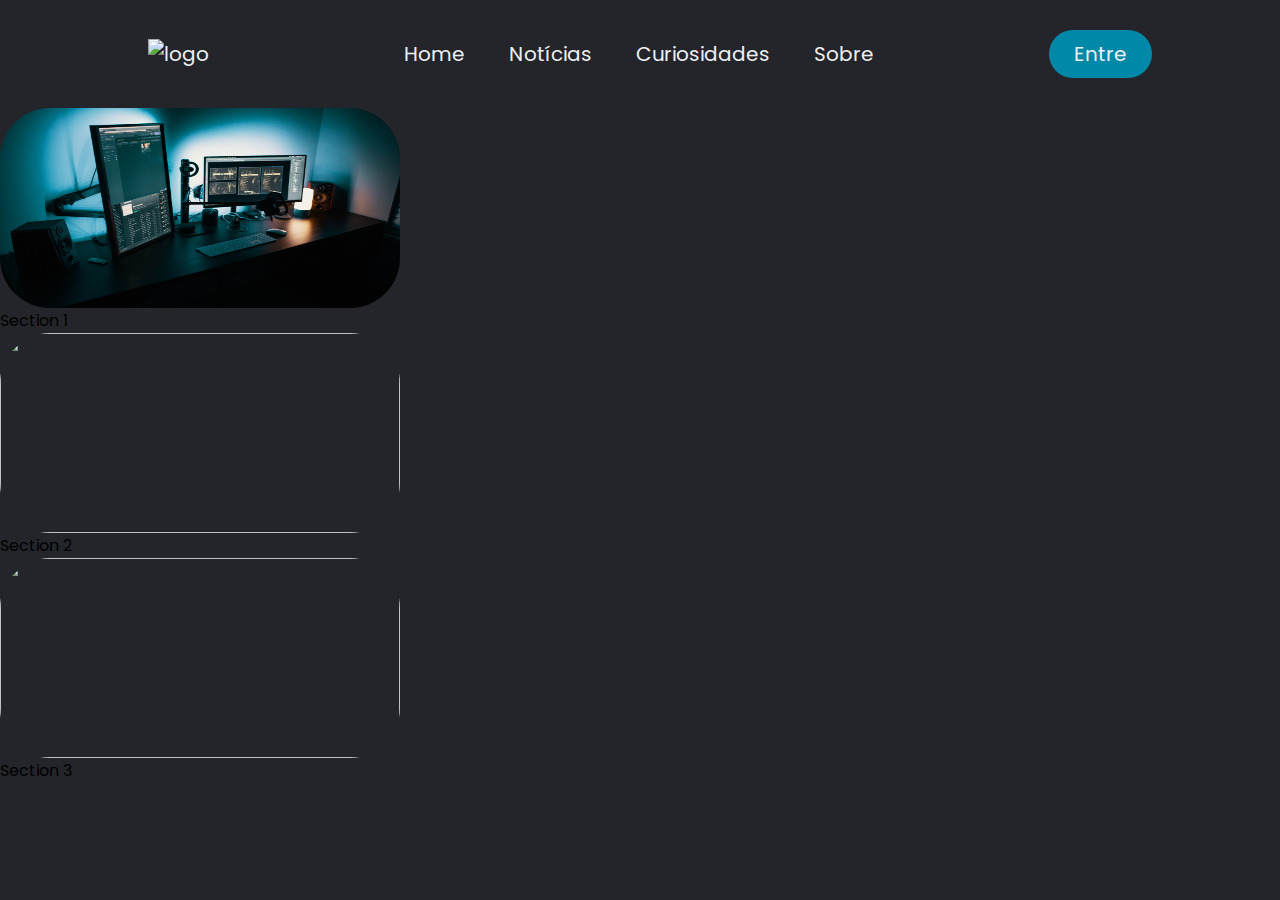
==== index.html @ 0e3b980f "teste 2 01/11" ====
<!DOCTYPE html>
<html lang="pt-br">

<head>
    <meta charset="UTF-8">
    <meta http-equiv="X-UA-Compatible" content="IE=edge">
    <meta name="viewport" content="width=device-width, initial-scale=1.0">
    <link rel="stylesheet" href="/mainPage/css/style.css">
    <script src="/mainPage/js/script.js"></script>
    <title>Site</title>
</head>

<body>
    <header>
        <img class="logo" src="" alt="logo">
        <nav>
            <ul class="nav_links">
                <li><a href="#">Home</a></li>
                <li><a href="#">Notícias</a></li>
                <li><a href="#">Curiosidades</a></li>
                <li><a href="#">Sobre</a></li>
            </ul>
        </nav>
        <a href="/form.cadastro/html/index.html"><button class="botao">Entre</button></a>
    </header>

    <main>
        <section id="container">
            <div><img src="/mainPage/assets/img/pc-2telas.jpg" id="2telas">Section 1</div>
            <div><img src="">Section 2</div>
            <div><img src="">Section 3</div>
        </section>
        <aside></aside>
            

        <aside></aside>
    </main>

    <footer>
        <nav></nav>
    </footer>


</body>

</html>
---- mainPage/css/style.css ----
@import url("https://fonts.googleapis.com/css2?family=Poppins:wght@200&display=swap");
* {
    margin: 0;
    padding: 0;
    border: 0;
    box-sizing: border-box;
    background-color: #24252A;
    font-family: "poppins", sans-serif;
  }
/* Tag Header */

  header li, a, button, .logo {
    font-family: "poppins", sans-serif;
    font-weight: 500px;
    font-size: 20px;
    color: #edf0f1;
    text-decoration: none;
  }

  header {
    display:flex;
    justify-content:space-between;
    align-items: center;
    flex-grow:; /*Por padrão, todo item( bloco/div) tem flex grow = 0. Se todos recebem flex-grow, o espaço extra do conteiner vai ser distribuido igualmente entre todos os items(bloco/div), portanto se for atribuido flex-grow 2, este container vai ser maior que os outros de valor flex-grow 1*/
    flex-shrink:; /*É a msm coisa do flex-grow so que ao inves de aumentar, diminui o bloco/div.*/ 
    flex-basis:; /*Distribui os items de forma igual p/ que não sobre espaço dentro do container.*/
    order: 5;
    padding: 30px 10%;
  }

  /*Opçôes Logo */  
  .logo, .navlinks, li {
    display:inline-flex;
    padding: 0px 20px;
    cursor: pointer;
  }
  
  /*Opções-tag nav*/
  .nav_links, li, a {
    transition: all 0.2s ease 0s;
    border-radius: 10px;
  }
  
  .nav_links li a:hover {
    padding: 15px 25px;
    background-color:rgba(0, 136, 169, 1);
    border-radius: 50px;
  }

  /* Opções do botão Entre */
  button {
    padding: 9px 25px;
    background-color: rgba(0, 136, 169, 1);
    border-radius: 50px;
    cursor: pointer;
  }

  button:hover {
    background-color:rgba(0, 136, 169, 0.8)
  }

  /* MAIN PAGE */
  main section img {
    display: flex;
    flex-direction: row;
    align-items: center;
    height: 200px;
    width: 400px;
    border-radius: 50px;

  }
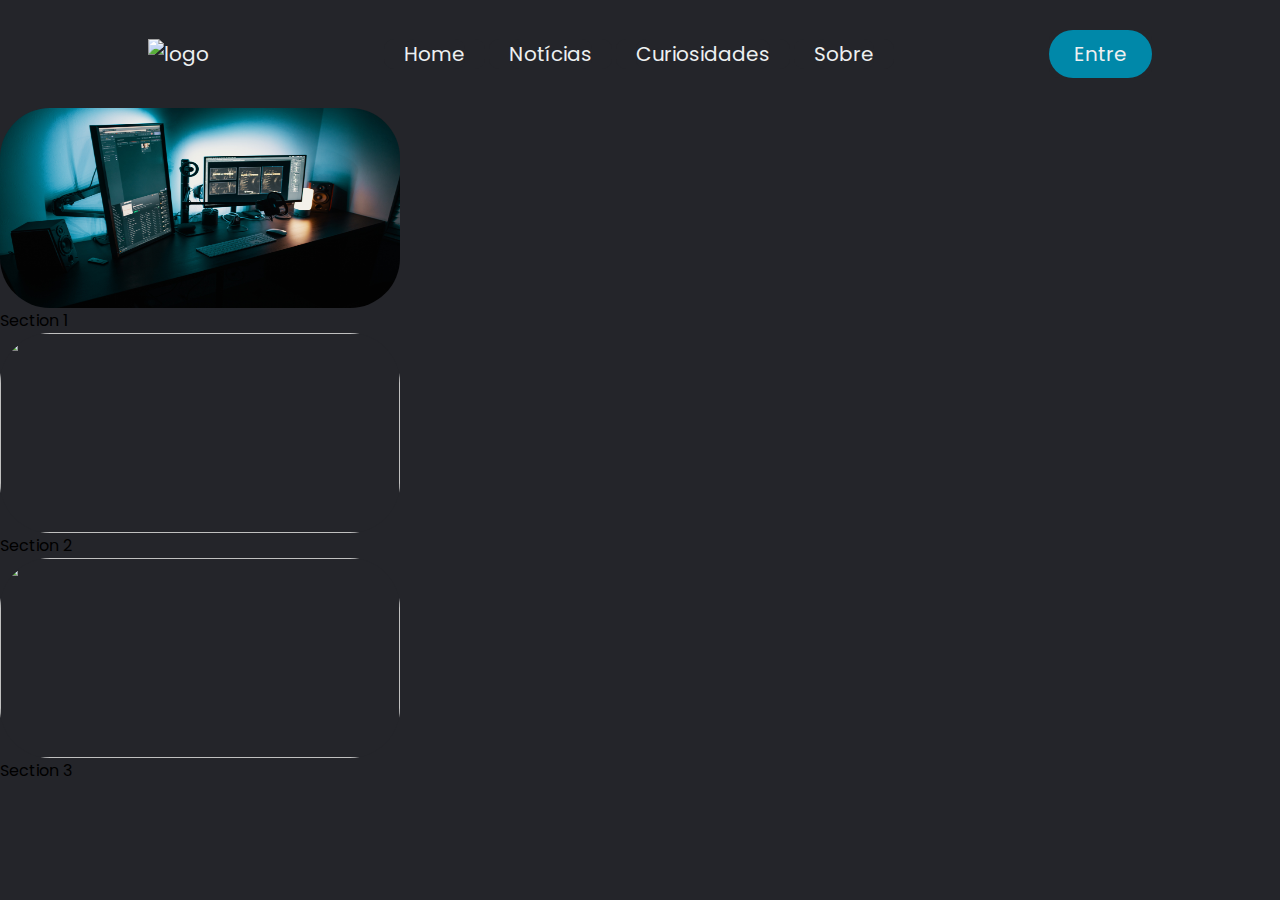
==== commit 86d4cbf1: "teste 3" ====
--- a/index.html
+++ b/index.html
@@ -5,7 +5,7 @@
     <meta charset="UTF-8">
     <meta http-equiv="X-UA-Compatible" content="IE=edge">
     <meta name="viewport" content="width=device-width, initial-scale=1.0">
-    <link rel="stylesheet" href="/mainPage/css/style.css">
+    <link rel="stylesheet" href="/style.css">
     <script src="/mainPage/js/script.js"></script>
     <title>Site</title>
 </head>
@@ -21,7 +21,7 @@
                 <li><a href="#">Sobre</a></li>
             </ul>
         </nav>
-        <a href="/form.cadastro/html/index.html"><button class="botao">Entre</button></a>
+        <a href="/mainPage/form.cadastro/html/index.html"><button class="botao">Entre</button></a>
     </header>
 
     <main>
--- a/style.css
+++ b/style.css
@@ -0,0 +1,76 @@
+ @import url("https://fonts.googleapis.com/css2?family=Poppins:wght@200&display=swap");
+* {
+    margin: 0;
+    padding: 0;
+    border: 0;
+    box-sizing: border-box;
+    background-color: #24252A;
+    font-family: "poppins", sans-serif;
+  }
+/* Tag Header */
+
+  header li, a, button, .logo {
+    font-family: "poppins", sans-serif;
+    font-weight: 500px;
+    font-size: 20px;
+    color: #edf0f1;
+    text-decoration: none;
+  }
+
+  header {
+    display:flex;
+    justify-content:space-between;
+    align-items: center;
+    flex-grow:; /*Por padrão, todo item( bloco/div) tem flex grow = 0. Se todos recebem flex-grow, o espaço extra do conteiner vai ser distribuido igualmente entre todos os items(bloco/div), portanto se for atribuido flex-grow 2, este container vai ser maior que os outros de valor flex-grow 1*/
+    flex-shrink:; /*É a msm coisa do flex-grow so que ao inves de aumentar, diminui o bloco/div.*/ 
+    flex-basis:; /*Distribui os items de forma igual p/ que não sobre espaço dentro do container.*/
+    order: 5;
+    padding: 30px 10%;
+  }
+
+  /*Opçôes Logo */  
+  .logo, .navlinks, li {
+    display:inline-flex;
+    padding: 0px 20px;
+    cursor: pointer;
+  }
+  
+  /*Opções-tag nav*/
+  .nav_links, li, a {
+    transition: all 0.2s ease 0s;
+    border-radius: 10px;
+  }
+  
+  .nav_links li a:hover {
+    padding: 15px 25px;
+    background-color:rgba(0, 136, 169, 1);
+    border-radius: 50px;
+  }
+
+  /* Opções do botão Entre */
+  button {
+    padding: 9px 25px;
+    background-color: rgba(0, 136, 169, 1);
+    border-radius: 50px;
+    cursor: pointer;
+  }
+
+  button:hover {
+    background-color:rgba(0, 136, 169, 0.8)
+  }
+
+  /* MAIN PAGE */
+  main section img {
+    display: flex;
+    flex-direction: row;
+    align-items: center;
+    height: 200px;
+    width: 400px;
+    border-radius: 50px;
+
+  }
+
+
+  
+
+
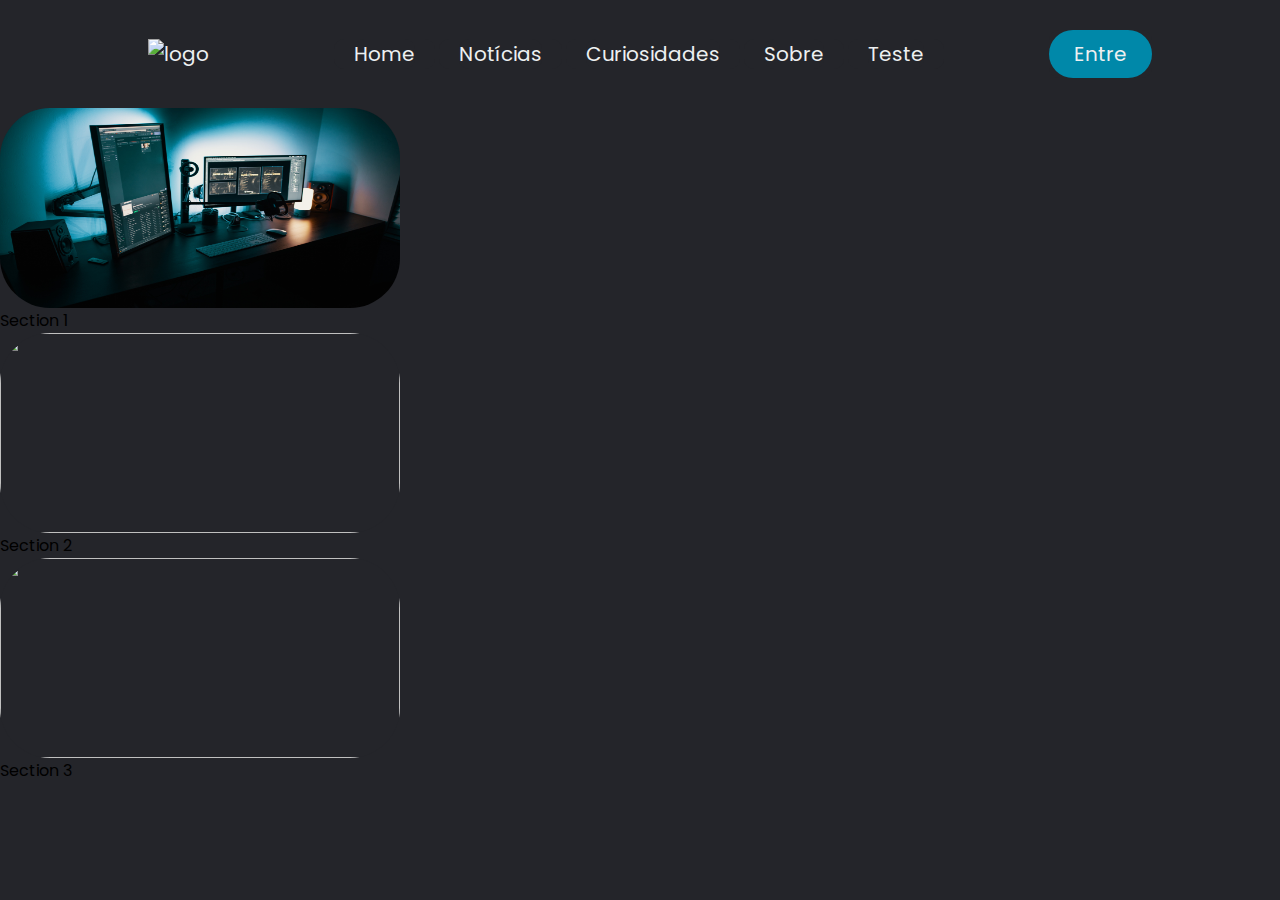
==== commit 2a1a6241: "teste" ====
--- a/index.html
+++ b/index.html
@@ -5,8 +5,8 @@
     <meta charset="UTF-8">
     <meta http-equiv="X-UA-Compatible" content="IE=edge">
     <meta name="viewport" content="width=device-width, initial-scale=1.0">
-    <link rel="stylesheet" href="/style.css">
-    <script src="/mainPage/js/script.js"></script>
+    <link rel="stylesheet" href="./style.css">
+    <script src="./script.js"></script>
     <title>Site</title>
 </head>
 
@@ -19,14 +19,15 @@
                 <li><a href="#">Notícias</a></li>
                 <li><a href="#">Curiosidades</a></li>
                 <li><a href="#">Sobre</a></li>
+                <li><a href="#">Teste</a></li>
             </ul>
         </nav>
-        <a href="/mainPage/form.cadastro/html/index.html"><button class="botao">Entre</button></a>
+        <a href="./form.cadastro/index.html"><button class="botao">Entre</button></a>
     </header>
 
     <main>
         <section id="container">
-            <div><img src="/mainPage/assets/img/pc-2telas.jpg" id="2telas">Section 1</div>
+            <div><img src="./assets/img/pc-2telas.jpg" id="2telas">Section 1</div>
             <div><img src="">Section 2</div>
             <div><img src="">Section 3</div>
         </section>
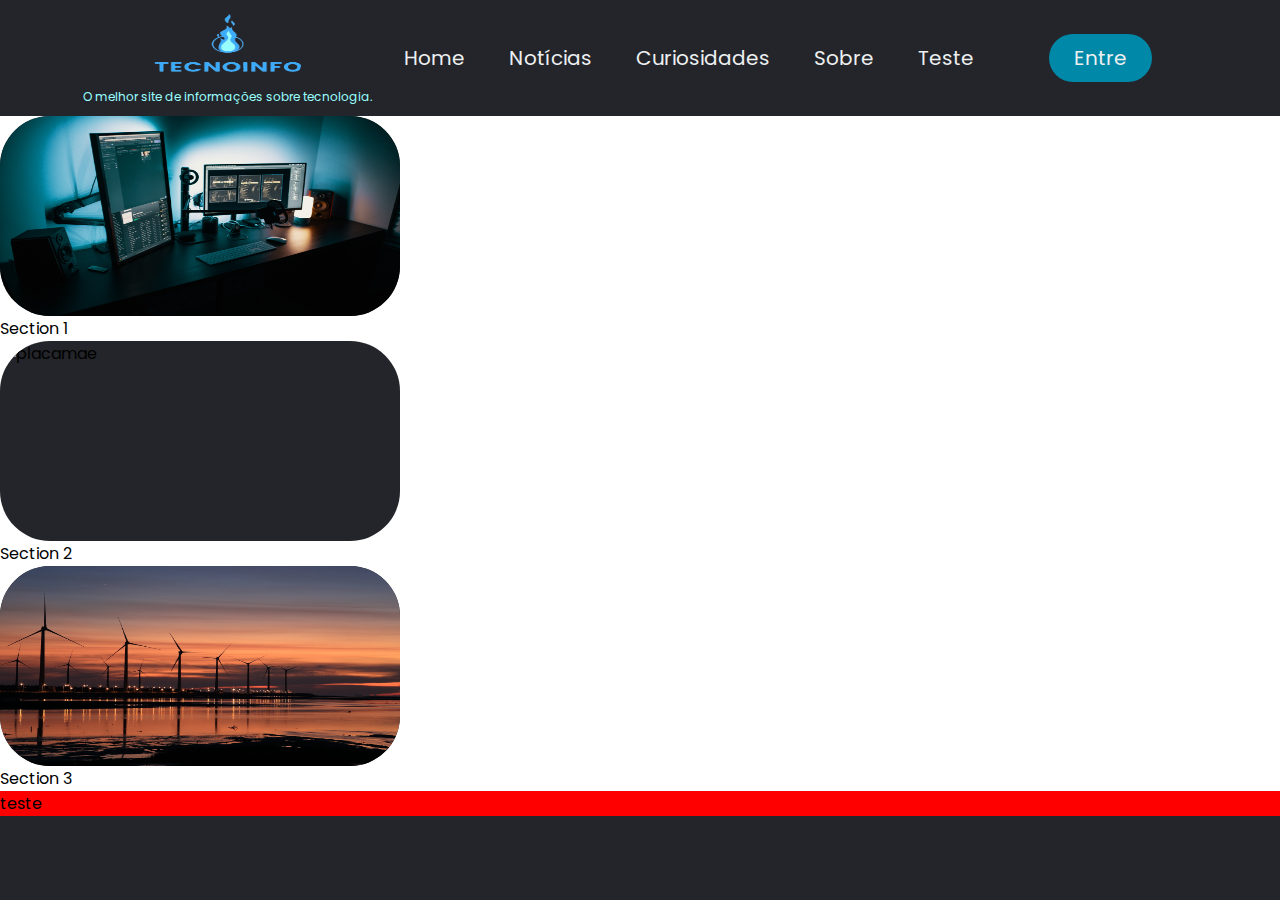
==== commit 2c620941: "Alteração inicial do projeto" ====
--- a/index.html
+++ b/index.html
@@ -7,15 +7,16 @@
     <meta name="viewport" content="width=device-width, initial-scale=1.0">
     <link rel="stylesheet" href="./style.css">
     <script src="./script.js"></script>
-    <title>Site</title>
+    <title>TecnoInfo</title>
 </head>
 
 <body>
     <header>
-        <img class="logo" src="" alt="logo">
+        <a href="./index.html"><img src="./assets/img/TecnoInfo-unscreen (1).gif" class="logo" src="" alt="Logo"><p class="slogan">O melhor site de informações sobre tecnologia.</p></a>
+        
         <nav>
             <ul class="nav_links">
-                <li><a href="#">Home</a></li>
+                <li><a href="./index.html">Home</a></li>
                 <li><a href="#">Notícias</a></li>
                 <li><a href="#">Curiosidades</a></li>
                 <li><a href="#">Sobre</a></li>
@@ -27,9 +28,14 @@
 
     <main>
         <section id="container">
-            <div><img src="./assets/img/pc-2telas.jpg" id="2telas">Section 1</div>
-            <div><img src="">Section 2</div>
-            <div><img src="">Section 3</div>
+            <div><img src="./assets/img/pc-2telas.jpg" id="section1"alt="2telas">Section 1
+                <div class="conteudo1"></div>
+            </div>
+
+            <div><img src="./assets/img/placa-mãe.jpg" alt="placamae">Section 2
+            <div class="conteudo2"></div>
+            <div><img src="./assets/img/energia-eólica.jpg" alt="energiaeolica">Section 3
+            <div class="conteudo3"></div></div>
         </section>
         <aside></aside>
             
@@ -41,6 +47,7 @@
         <nav></nav>
     </footer>
 
+    <div>teste</div>
 
 </body>
 
--- a/style.css
+++ b/style.css
@@ -28,26 +28,47 @@
     padding: 30px 10%;
   }
 
-  /*Opçôes Logo */  
+    /*Opçôes Menu header */  
   .logo, .navlinks, li {
     display:inline-flex;
     padding: 0px 20px;
     cursor: pointer;
   }
+
+  .logo {
+    position: relative;
+    margin-top: -30px;
+  }
+
+  .slogan {
+    position: relative;
+    font-size: 12px;
+    margin: -20px -45px;
+    color: #99FFFF;
+    
+  }
+
+    /*Opções logo*/
+  header .logo {
+    border-radius: 50px;
+    padding: 9px 25px;
+    height: 100px;  
+    width: 200px;
+  }
   
-  /*Opções-tag nav*/
-  .nav_links, li, a {
+    /*Opções-tag nav*/
+  p, .nav_links, li, a {
     transition: all 0.2s ease 0s;
     border-radius: 10px;
   }
   
   .nav_links li a:hover {
     padding: 15px 25px;
-    background-color:rgba(0, 136, 169, 1);
+    background-color:rgba(0, 136, 169, 0.8);
     border-radius: 50px;
   }
 
-  /* Opções do botão Entre */
+    /* Opções do botão Entre */
   button {
     padding: 9px 25px;
     background-color: rgba(0, 136, 169, 1);
@@ -56,10 +77,11 @@
   }
 
   button:hover {
-    background-color:rgba(0, 136, 169, 0.8)
+    background-color:rgba(0, 136, 169, 0.8);
   }
 
-  /* MAIN PAGE */
+
+  /* Tag Main */
   main section img {
     display: flex;
     flex-direction: row;
@@ -67,10 +89,46 @@
     height: 200px;
     width: 400px;
     border-radius: 50px;
-
   }
 
 
+main div{
+    flex-direction: row;
+    background-color: white;
+}
+
+div {
+  background-color: red;
+}
+
+/*Media query - responsividade*/
+
+@media screen and (max-width: 1200px) {
+  header .nav_links a {
+    font-size: 9px;
+  }
+
+  header a .botao {
+    padding: 3px 10px;
+  }
+}
+
+@media screen and (max-width: 900px) {
+  header .nav_links a {
+    font-size: 10px;
+  }
   
+}
+@media screen and (max-width: 768px) {
+  header ul {
+    display: none;
+  }
+}
 
+@media screen and (max-width: 600px) {
+  body{
 
+  }
+}
+
+  /*Icone do menu*/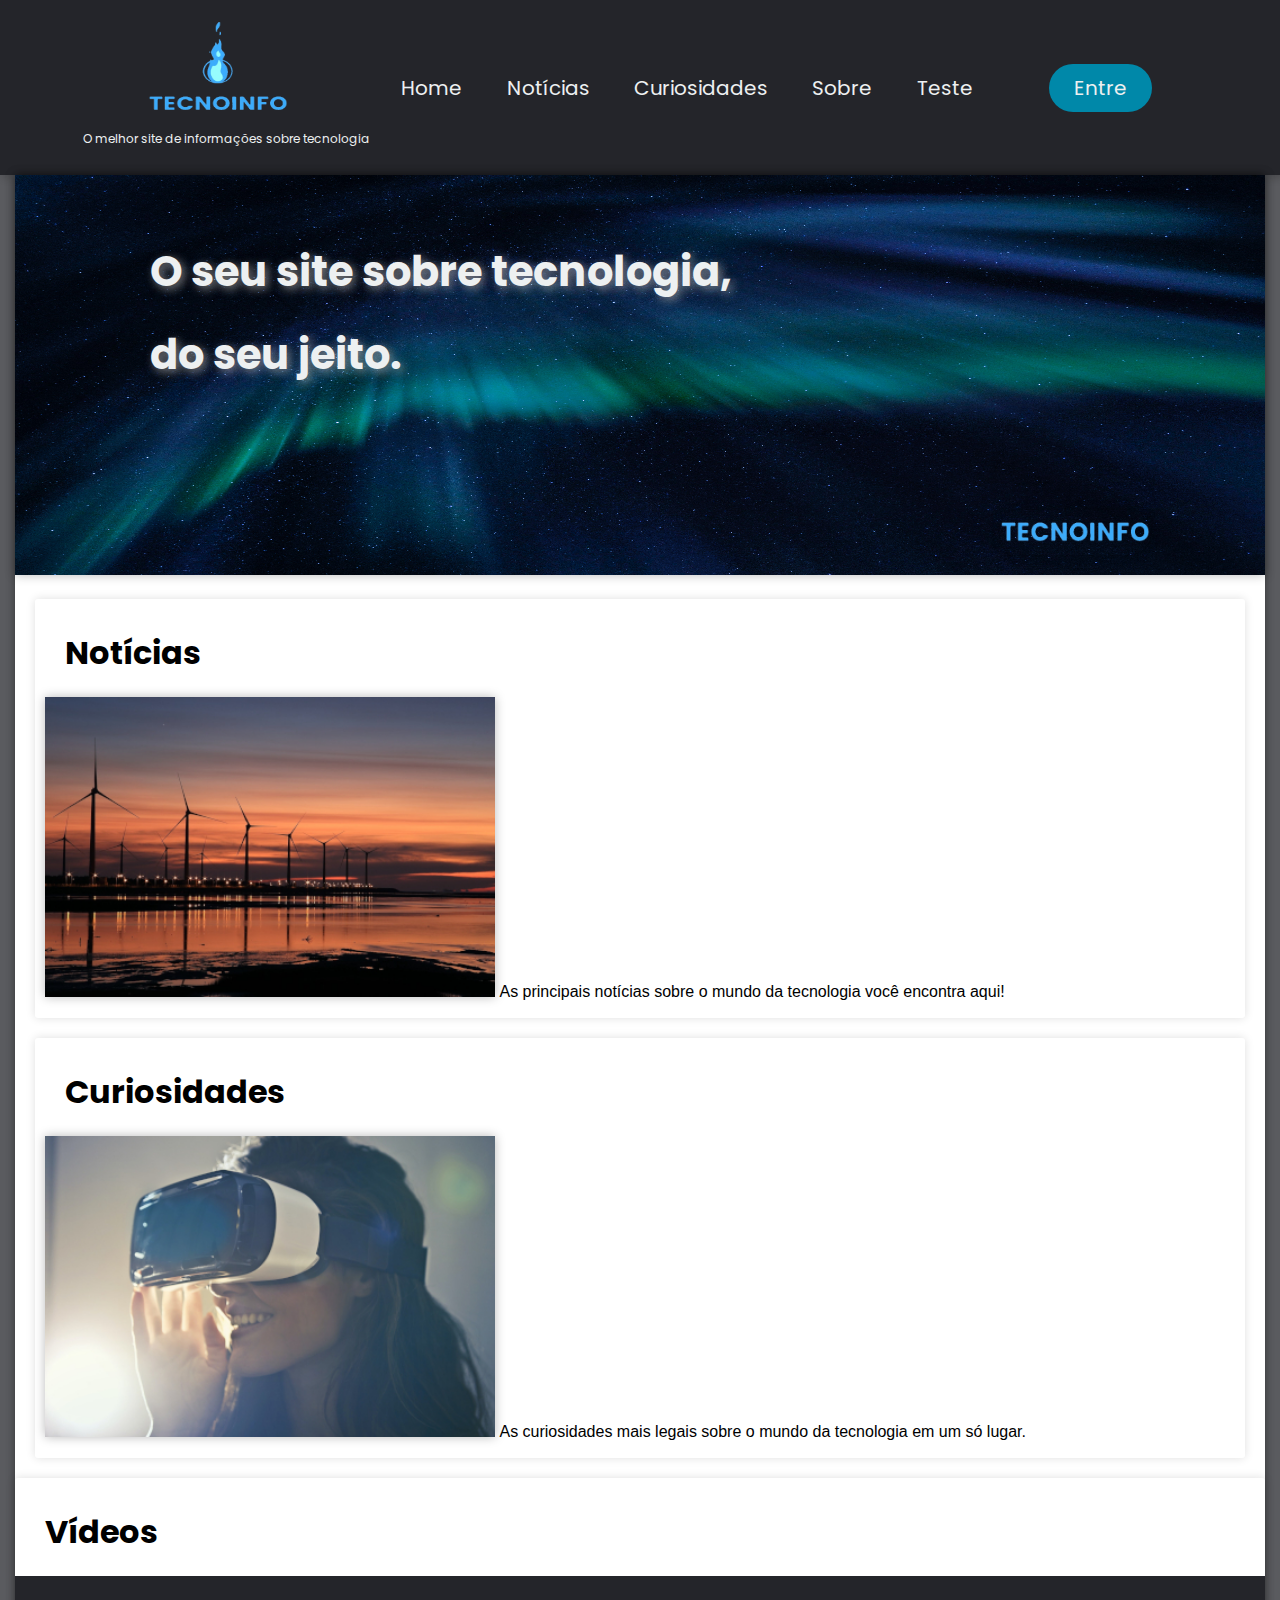
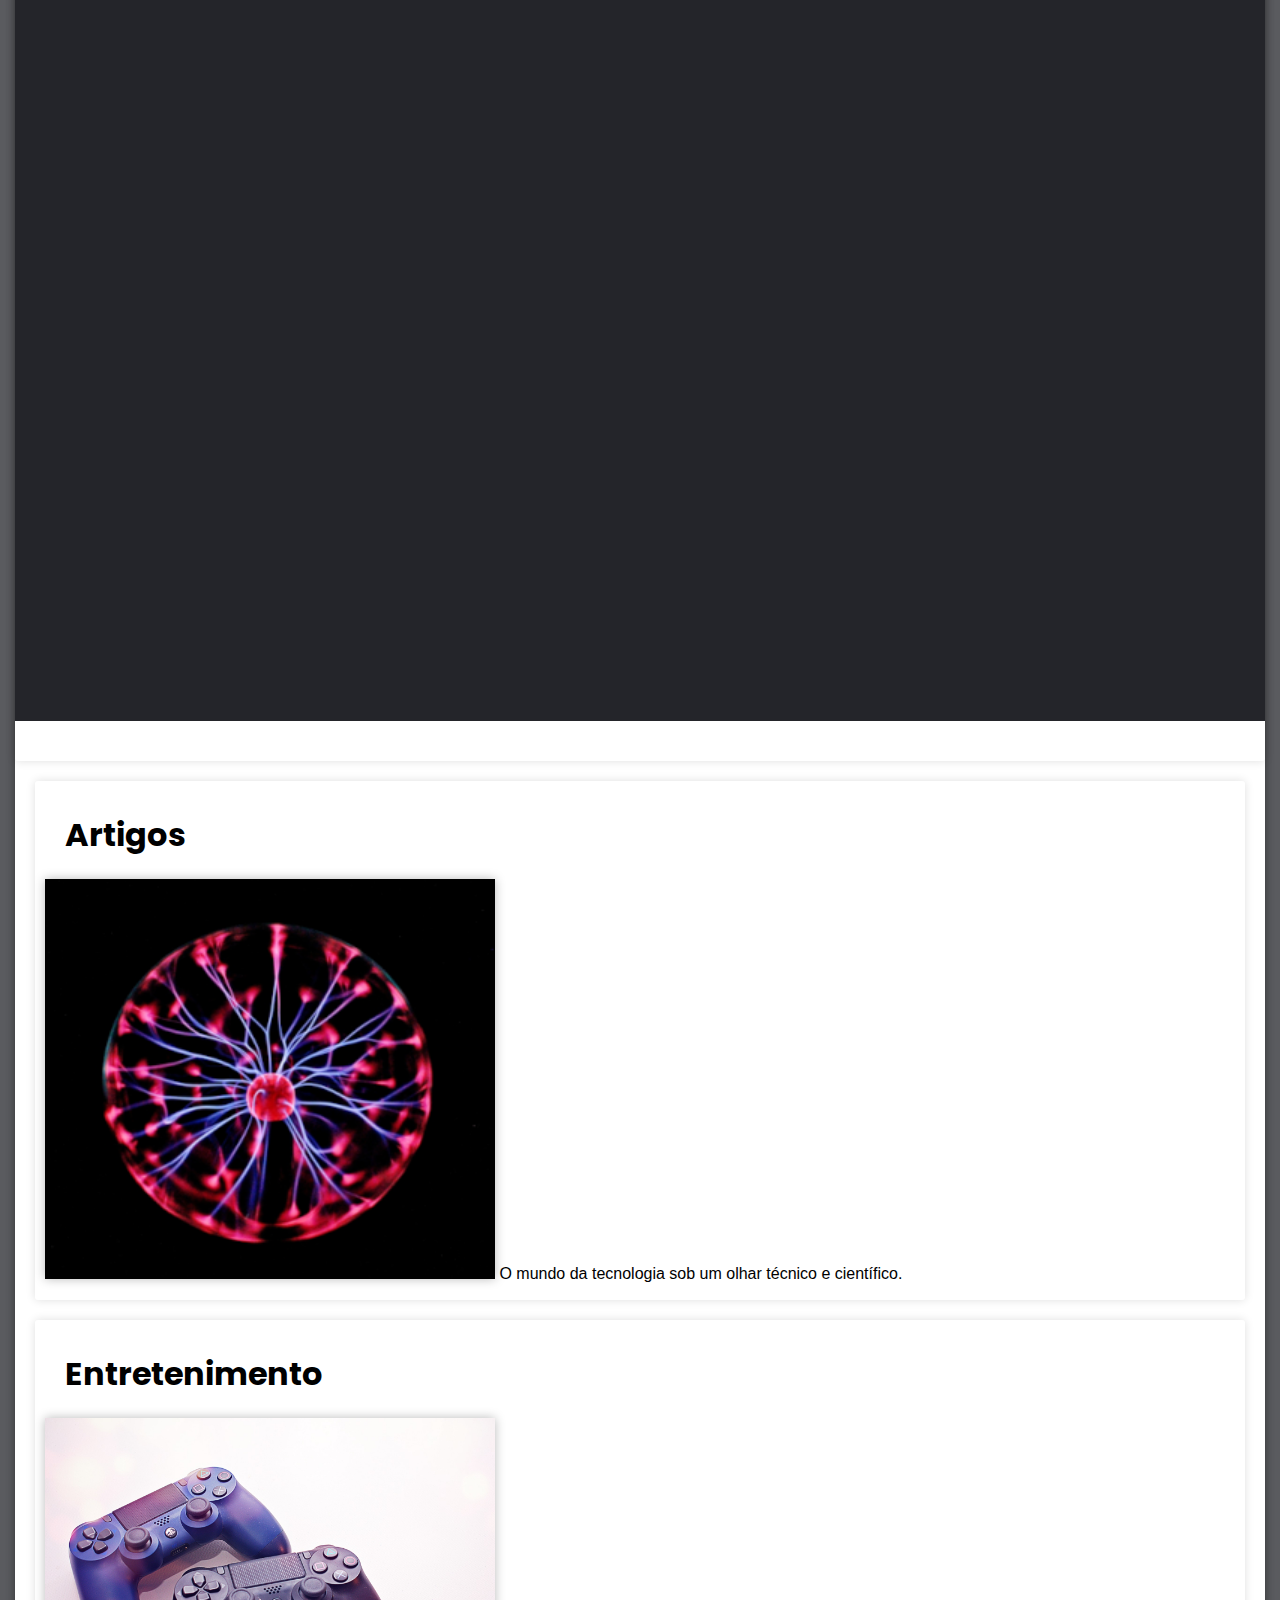
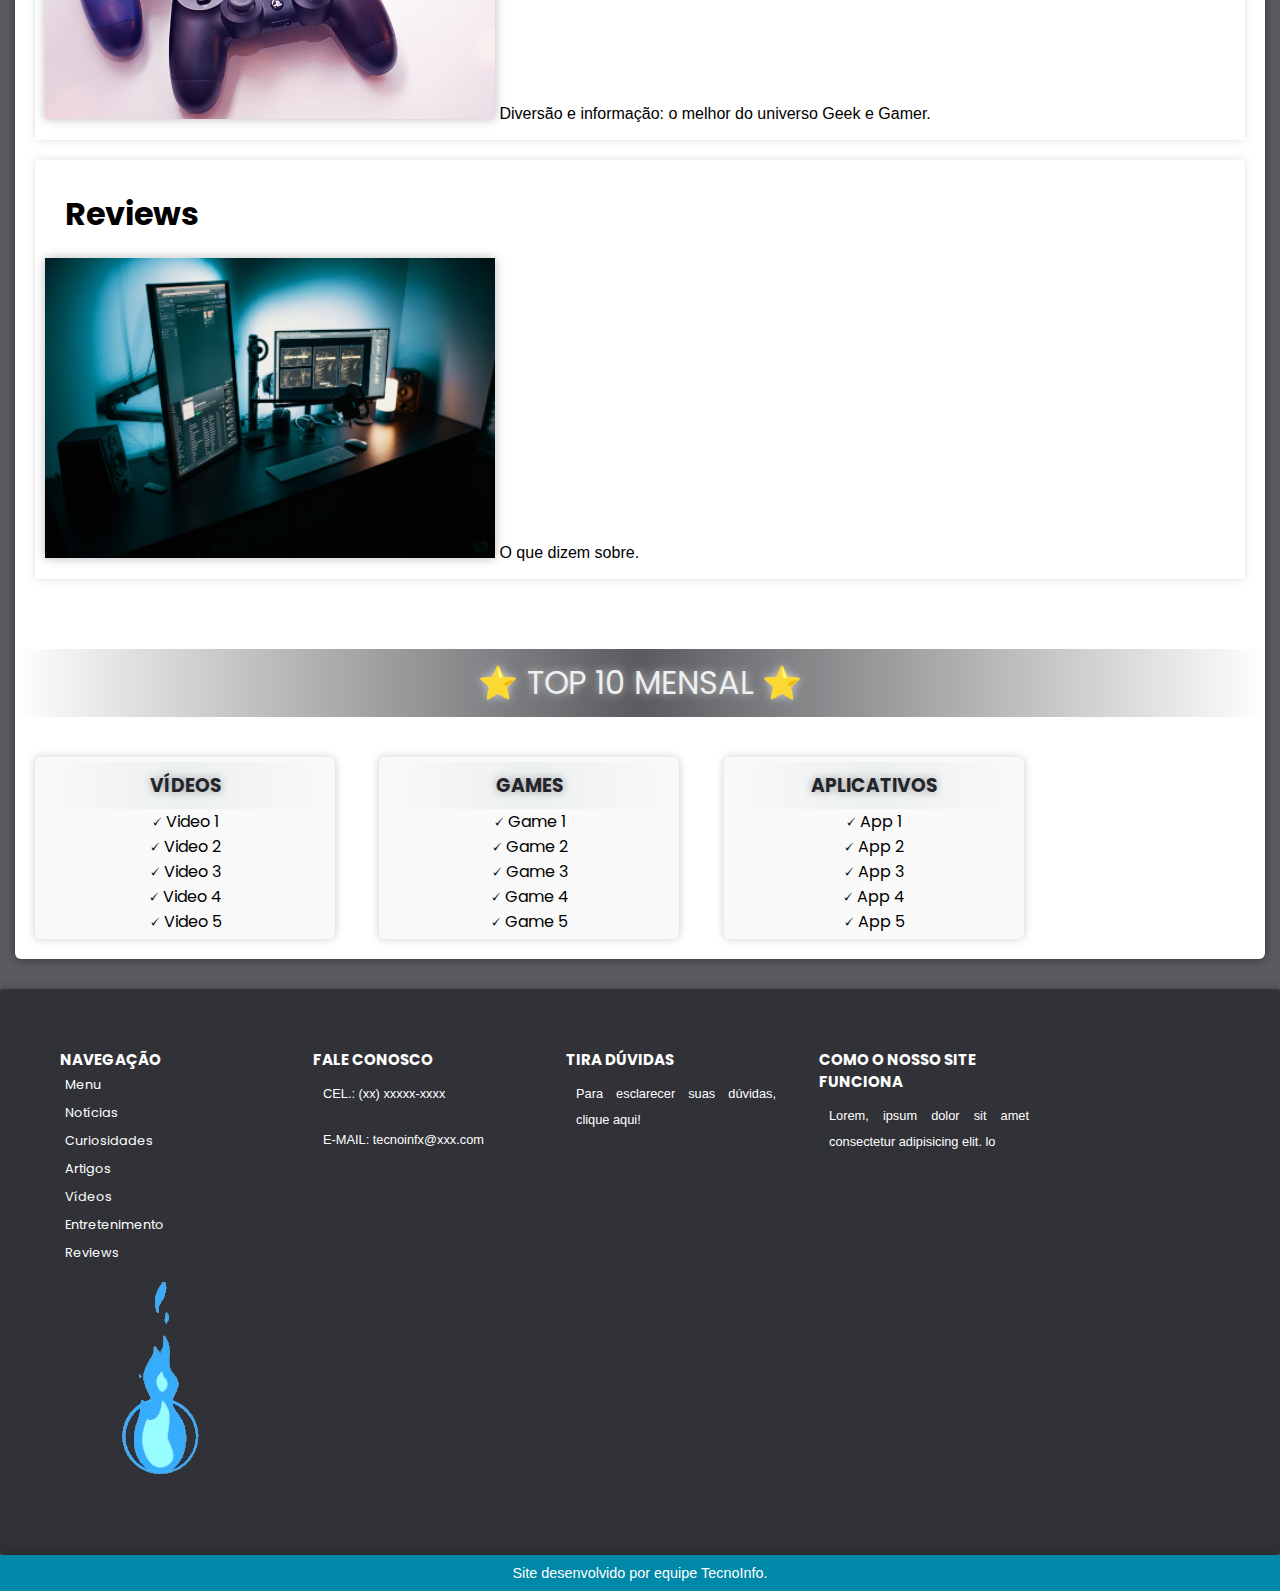
==== commit 1c486c34: "main branch" ====
--- a/index.html
+++ b/index.html
@@ -8,12 +8,15 @@
     <link rel="stylesheet" href="./style.css">
     <script src="./script.js"></script>
     <title>TecnoInfo</title>
+    <link rel="shortcut icon" href="assets/img/favicon.png" type="image/x-icon">
 </head>
 
 <body>
     <header>
-        <a href="./index.html"><img src="./assets/img/TecnoInfo-unscreen (1).gif" class="logo" src="" alt="Logo"><p class="slogan">O melhor site de informações sobre tecnologia.</p></a>
-        
+        <a href="./index.html"><img src="./assets/img/TecnoInfo-unscreen (1).gif" class="logo" src="" alt="Logo">
+            <p class="slogan">O melhor site de informações sobre tecnologia</p>
+        </a>
+
         <nav>
             <ul class="nav_links">
                 <li><a href="./index.html">Home</a></li>
@@ -27,27 +30,137 @@
     </header>
 
     <main>
-        <section id="container">
-            <div><img src="./assets/img/pc-2telas.jpg" id="section1"alt="2telas">Section 1
-                <div class="conteudo1"></div>
+        <div id="principal">
+            <img class="principal" src="assets/img/foto2.jpg" alt="">
+            <label class="txt">
+            <h1>O seu site sobre tecnologia, <br> do seu jeito.</h1>
+            </label>
+            <label class="img-logo">
+            <div>
+            <img id="logo-princ" src="assets/img/logo-tecnoinfo.png" alt="">
+            </div>
+            </label>
+        </div>
+        
+        <section id="noticias">
+            <h2>Notícias</h2>
+            <img src="assets/img/imagens-home/noticias-pq.jpg" class="pequena" alt="">
+            <p> As principais notícias sobre o mundo da tecnologia você encontra aqui!</p>
+        </section>
+
+        <section id="curiosidades">
+            <h2>Curiosidades</h2>
+            <img src="assets/img/imagens-home/curiosidades-pq.jpg" class="pequena" alt="">
+            <p>As curiosidades mais legais sobre o mundo da tecnologia em um só lugar.</p>
+        </section>
+
+        <section id="video">
+            <h2>Vídeos</h2>
+            <div class="video">
+                <iframe width="560" height="315" src="https://www.youtube.com/embed/Nah6i-NGomM"
+                    title="YouTube video player" frameborder="0"
+                    allow="accelerometer; autoplay; clipboard-write; encrypted-media; gyroscope; picture-in-picture"
+                    allowfullscreen></iframe>
+            </div>
+        </section>
+
+        <section id="artigos">
+            <h2>Artigos</h2>
+            <img src="assets/img/imagens-home/artigos-pq.jpg" class="pequena" alt="">
+            <p>O mundo da tecnologia sob um olhar técnico e científico.</p>
+        </section>
+
+        <section id="entretenimento">
+            <h2>Entretenimento</h2>
+            <img src="assets/img/imagens-home/entretenimento.jpg" class="pequena" alt="">
+            <p>Diversão e informação: o melhor do universo Geek e Gamer.</p>
+        </section>
+
+        <section id="reviews">
+            <h2>Reviews</h2>
+            <img src="assets/img/imagens-home/reviews-pq.jpg" class="pequena" alt="">
+            <p>O que dizem sobre.</p>
+        </section>
+
+        <aside id="top10"> 
+            <h2> &#x2B50; TOP 10 MENSAL &#x2B50;</h2>
+            <div class="top-videos">
+                <h3>VÍDEOS</h3>
+                <ol>
+                    <li>&#x1F5F8; Video 1</li>
+                    <li>&#x1F5F8; Video 2</li>
+                    <li>&#x1F5F8; Video 3</li>
+                    <li>&#x1F5F8; Video 4</li>
+                    <li>&#x1F5F8; Video 5</li>
+                </ol>
             </div>
 
-            <div><img src="./assets/img/placa-mãe.jpg" alt="placamae">Section 2
-            <div class="conteudo2"></div>
-            <div><img src="./assets/img/energia-eólica.jpg" alt="energiaeolica">Section 3
-            <div class="conteudo3"></div></div>
-        </section>
-        <aside></aside>
-            
+            <div class="top-games">
+                <h3>GAMES</h3>
+                <ol>
+                    <li>&#x1F5F8; Game 1</li>
+                    <li>&#x1F5F8; Game 2</li>
+                    <li>&#x1F5F8; Game 3</li>
+                    <li>&#x1F5F8; Game 4</li>
+                    <li>&#x1F5F8; Game 5</li>
+                </ol>
+            </div>
 
-        <aside></aside>
+            <div class="top-apps">
+                <h3>APLICATIVOS</h3>
+                <ol>
+                    <li>&#x1F5F8; App 1</li>
+                    <li>&#x1F5F8; App 2</li>
+                    <li>&#x1F5F8; App 3</li>
+                    <li>&#x1F5F8; App 4</li>
+                    <li>&#x1F5F8; App 5</li>
+                </ol>
+            </div>
+        </aside>
+
     </main>
 
     <footer>
-        <nav></nav>
+        <section>
+            <div class="txt">
+                <h3>NAVEGAÇÃO</h3>
+                <ul>
+                    <li>Menu</li>
+                    <li>Notícias</li>
+                    <li>Curiosidades</li>
+                    <li>Artigos</li>
+                    <li>Vídeos</li>
+                    <li>Entretenimento</li>
+                    <li>Reviews</li>
+                </ul>
+            </div>
+
+            <div class="txt">
+                <h3>FALE CONOSCO</h3>
+                <p>CEL.: (xx) xxxxx-xxxx</p><br>
+                <p>E-MAIL: tecnoinfx@xxx.com</p>
+            </div>
+
+            <div class="txt">
+                <h3>TIRA DÚVIDAS</h3>
+                <p>Para esclarecer suas dúvidas, clique aqui!</p>
+            </div>
+
+            <div class="txt">
+                <h3>COMO O NOSSO SITE FUNCIONA</h3>
+                <p>Lorem, ipsum dolor sit amet consectetur adipisicing elit. lo</p>
+            </div>
+
+            <div class="img">
+                <img src="assets/img/tecno-info-pq.gif" alt="">
+            </div>
+        </section>
+
+        <aside>
+            <p>Site desenvolvido por equipe TecnoInfo.</p>
+        </aside>
+
     </footer>
-
-    <div>teste</div>
 
 </body>
 
--- a/style.css
+++ b/style.css
@@ -1,31 +1,53 @@
- @import url("https://fonts.googleapis.com/css2?family=Poppins:wght@200&display=swap");
+@charset 'UTF-8';
+
+@import url("https://fonts.googleapis.com/css2?family=Poppins:wght@200&display=swap");
+
+
+ :root {
+  --cor1: #edf0f1;
+  --cor2: #99FFFF;
+  --cor3: #0088A9;
+  --cor4: #3066BE;
+  --cor5: #24252A; 
+  --cor6: #24252ac0;
+
+  --fonte-padrao: Arial, Verdana, Helvetica, sans-serif;
+  --fonte-destaque: 'poppins', cursive;
+}
+
 * {
     margin: 0;
     padding: 0;
     border: 0;
     box-sizing: border-box;
-    background-color: #24252A;
-    font-family: "poppins", sans-serif;
-  }
+  }
+
+/* Tag Body */
+
+  body {
+    background-color: var(--cor6);
+    font-family: var(--fonte-padrao);
+  }
+
 /* Tag Header */
 
   header li, a, button, .logo {
-    font-family: "poppins", sans-serif;
+    font-family: var(--fonte-destaque);
     font-weight: 500px;
     font-size: 20px;
-    color: #edf0f1;
+    color: var(--cor1);
     text-decoration: none;
+    font-weight: normal;
   }
 
   header {
     display:flex;
     justify-content:space-between;
     align-items: center;
-    flex-grow:; /*Por padrão, todo item( bloco/div) tem flex grow = 0. Se todos recebem flex-grow, o espaço extra do conteiner vai ser distribuido igualmente entre todos os items(bloco/div), portanto se for atribuido flex-grow 2, este container vai ser maior que os outros de valor flex-grow 1*/
-    flex-shrink:; /*É a msm coisa do flex-grow so que ao inves de aumentar, diminui o bloco/div.*/ 
-    flex-basis:; /*Distribui os items de forma igual p/ que não sobre espaço dentro do container.*/
+    background-color: var(--cor5);
     order: 5;
-    padding: 30px 10%;
+    padding: 47px 10%;
+    box-shadow: 3px 3px 8px rgba(0, 0, 0, 0.199);
   }
 
     /*Opçôes Menu header */  
@@ -44,16 +66,16 @@
     position: relative;
     font-size: 12px;
     margin: -20px -45px;
-    color: #99FFFF;
+    color: var(--cor1);
     
   }
 
     /*Opções logo*/
   header .logo {
-    border-radius: 50px;
-    padding: 9px 25px;
-    height: 100px;  
-    width: 200px;
+    border-radius: 40px;
+    padding: 5px 20px;
+    height: 125px;  
+    width: 180px;
   }
   
     /*Opções-tag nav*/
@@ -64,41 +86,200 @@
   
   .nav_links li a:hover {
     padding: 15px 25px;
-    background-color:rgba(0, 136, 169, 0.8);
+    background-color: var(--cor3);
     border-radius: 50px;
   }
 
     /* Opções do botão Entre */
   button {
     padding: 9px 25px;
-    background-color: rgba(0, 136, 169, 1);
+    background-color: var(--cor3);
     border-radius: 50px;
     cursor: pointer;
   }
 
   button:hover {
-    background-color:rgba(0, 136, 169, 0.8);
-  }
-
-
-  /* Tag Main */
-  main section img {
-    display: flex;
-    flex-direction: row;
-    align-items: center;
-    height: 200px;
-    width: 400px;
-    border-radius: 50px;
-  }
-
-
-main div{
-    flex-direction: row;
-    background-color: white;
-}
-
-div {
-  background-color: red;
+    background-color: var(--cor4);
+  }
+
+/* Tag Main */
+
+main {
+  min-width: 300px;
+  max-width: 1250px;
+  margin: auto;
+  margin-bottom: 30px;
+  background-color: white;
+  box-shadow: 0px 0px 10px rgba(0, 0, 0, 0.445);
+  border-bottom-left-radius: 6px;
+  border-bottom-right-radius: 6px;
+}
+
+main img {
+  width: 100%;
+  max-height: 400px;
+  box-shadow: 0px 0px 10px rgba(0, 0, 0, 0.274);
+}
+
+/* Opções Imagem Principal */
+
+img.principal {
+  position: relative;
+  box-shadow: 0px 0px 10px rgba(0, 0, 0, 0.274);
+}
+
+label.txt {
+  position: absolute;
+  color:var(--cor1);
+  font-family: var(--fonte-destaque);
+  text-shadow: 3px 3px 10px rgba(180, 180, 180, 0.685);
+  line-height: 4em;
+  font-size: 1.3em;
+  font-weight: bold;
+  left: 150px;
+  top: 230px;
+}
+
+label.img-logo {
+  position: absolute;
+  left: 1000px;
+  top: 510px;
+}
+
+img#logo-princ {
+  width: 150px;
+  height: 45px;
+  border-radius: 20px;
+}
+
+/*sections*/
+section {
+  border: 10px;
+  border-radius: 3px;
+  margin: 20px;
+  padding: 10px;
+  box-shadow:  0px 0px 10px rgba(0, 0, 0, 0.13);
+}
+
+section h2 {
+  font-family: var(--fonte-destaque);
+  font-weight: bolder;
+  color: black;
+  font-size: 2em;
+  padding: 20px;
+}
+
+section p {
+  text-align: justify;
+  line-height: 2em; 
+  font-size: 1em;  
+  display: inline-block;
+  font-family: var(--fonte-padrao);
+}
+
+/* Section Hora-Dia */
+section#hora-dia {
+  background-image: linear-gradient(to left, var(--cor2), var(--cor3), var(--cor4), transparent);
+  width: 150px;
+  height: 50px;
+  border: 5px;
+  border-radius: 0px;
+  padding: 0px;
+}
+
+div#msg {
+  position: absolute;
+  font-size: 2.3em;
+  font-family: Arial;
+  color: black;
+  margin-top: 14px;
+  margin-left: 25px;
+}
+
+img#imagem-hora {
+  width: 50px;
+  height: 45px;
+  float: right;
+  margin-top: 14px;
+  margin-right: 25px;
+}
+
+/* Section IMG */
+section img.pequena {
+  max-width: 450px;
+  display: inline-block;
+}
+
+/*Section Div Video */
+
+section#video {
+  margin:0px;
+}
+
+div.video {
+  background-color:var(--cor5);
+  margin: 0px -10px 30px -10px;
+  padding: 20px;
+  padding-bottom: 59%;
+  position: relative;
+}
+
+div.video > iframe {
+  position: absolute;
+  top: 5%;
+  left: 5%;
+  width: 90%;
+  height: 90%;
+}
+
+/*Tag Aside Main Top 10*/
+
+div#robot{
+  display: inline-box;
+  float: right;
+  width: 150px;
+  height: 60px;
+  padding: 0px;
+  margin-right: 50px;
+  margin-bottom: 50px;
+  border-radius: 0px;
+}
+
+aside h2 {
+  text-align: center;
+  font-family: var(--fonte-destaque);
+  font-size: 2em;
+  font-weight: normal;
+  color: var(--cor1);
+  text-shadow: 0px 0px 10px rgba(255, 253, 253, 0.664);
+  background-image:linear-gradient(to right, transparent, var(--cor6), transparent);
+  padding: 10px;
+  margin-top: 70px;
+  margin-bottom: 20px;
+}
+
+aside div {
+  display: inline-block;
+  width: 300px;
+  margin: 20px 20px;
+  padding: 5px;
+  font-family:var(--fonte-destaque);
+  font-weight: normal;
+  text-align: center;
+  border-radius: 6px;
+  box-shadow: 0px 0px 10px rgba(0, 0, 0, 0.199);
+  background-color: rgba(128, 128, 128, 0.048);
+}
+
+aside div > h3 {
+  background-image: linear-gradient(to right, transparent, var(--cor1), transparent);
+  padding: 9px;
+  color:var(--cor5);
+  text-shadow: 0px 0px 10px rgba(0, 0, 0, 0.384);
+}
+
+div > ol > li{
+  display: block;
 }
 
 /*Media query - responsividade*/
@@ -117,8 +298,8 @@
   header .nav_links a {
     font-size: 10px;
   }
-  
-}
+}
+
 @media screen and (max-width: 768px) {
   header ul {
     display: none;
@@ -131,4 +312,66 @@
   }
 }
 
-  /*Icone do menu*/+  /*Footer*/
+
+footer > section {
+  background-color: var(--cor6);
+  box-shadow: 0px 0px 10px rgba(0, 0, 0, 0.274);
+  color: white;
+  font-weight: normal;
+  text-decoration: none;
+  font-family:var(--fonte-destaque);
+  font-size: 0.8em;
+  padding: 45px;
+  margin: 0px;
+  display: block;
+}
+
+div.txt{
+  width: 250px;
+  padding: 15px;
+  display: inline-block;
+  vertical-align: top;
+}
+
+div.txt > ul > li {
+  display: block;
+  padding: 5px;
+}
+
+div.txt > p {
+  padding: 10px;
+}
+
+section > div.img {
+  display: inline-block;
+}
+
+footer > h3 > p {
+  text-indent: justify;
+  color: var(--cor3);
+  font-weight: normal;
+}
+
+footer > aside > p {
+  background-color: var(--cor3);
+  box-shadow: 0px 0px 10px rgba(0, 0, 0, 0.274);
+  text-shadow:rgba(0, 0, 0, 0.425);
+  color: white;
+  font-family: var(--fonte-padrao);
+  font-weight: normal;
+  text-align: center;
+  font-size: 0.9em;
+  padding: 10px;
+  border-radius: 0px;
+}
+
+footer > div > p {
+  text-shadow:rgba(0, 0, 0, 0.425);
+  color: white;
+  font-family: var(--fonte-destaque);
+  font-weight: normal;
+  text-align: left;
+  font-size: 1.5em;
+  display: block;
+}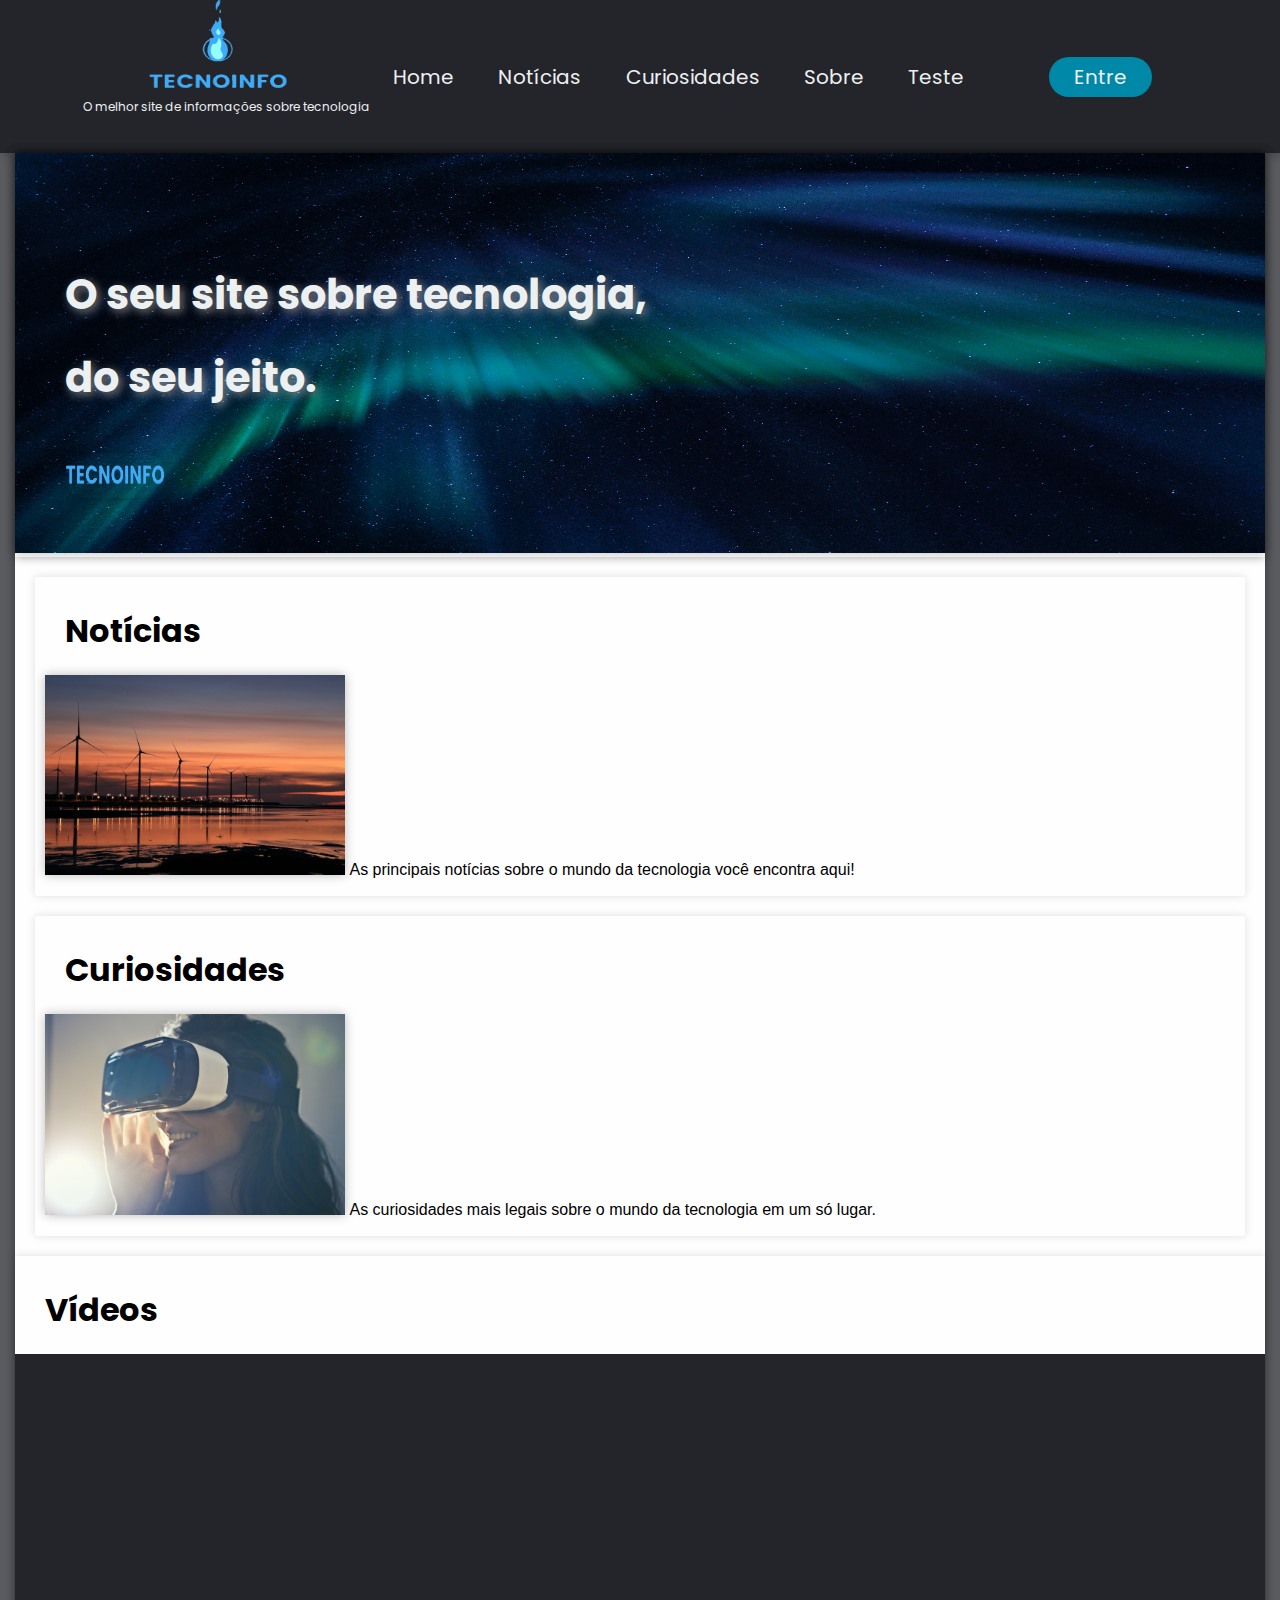
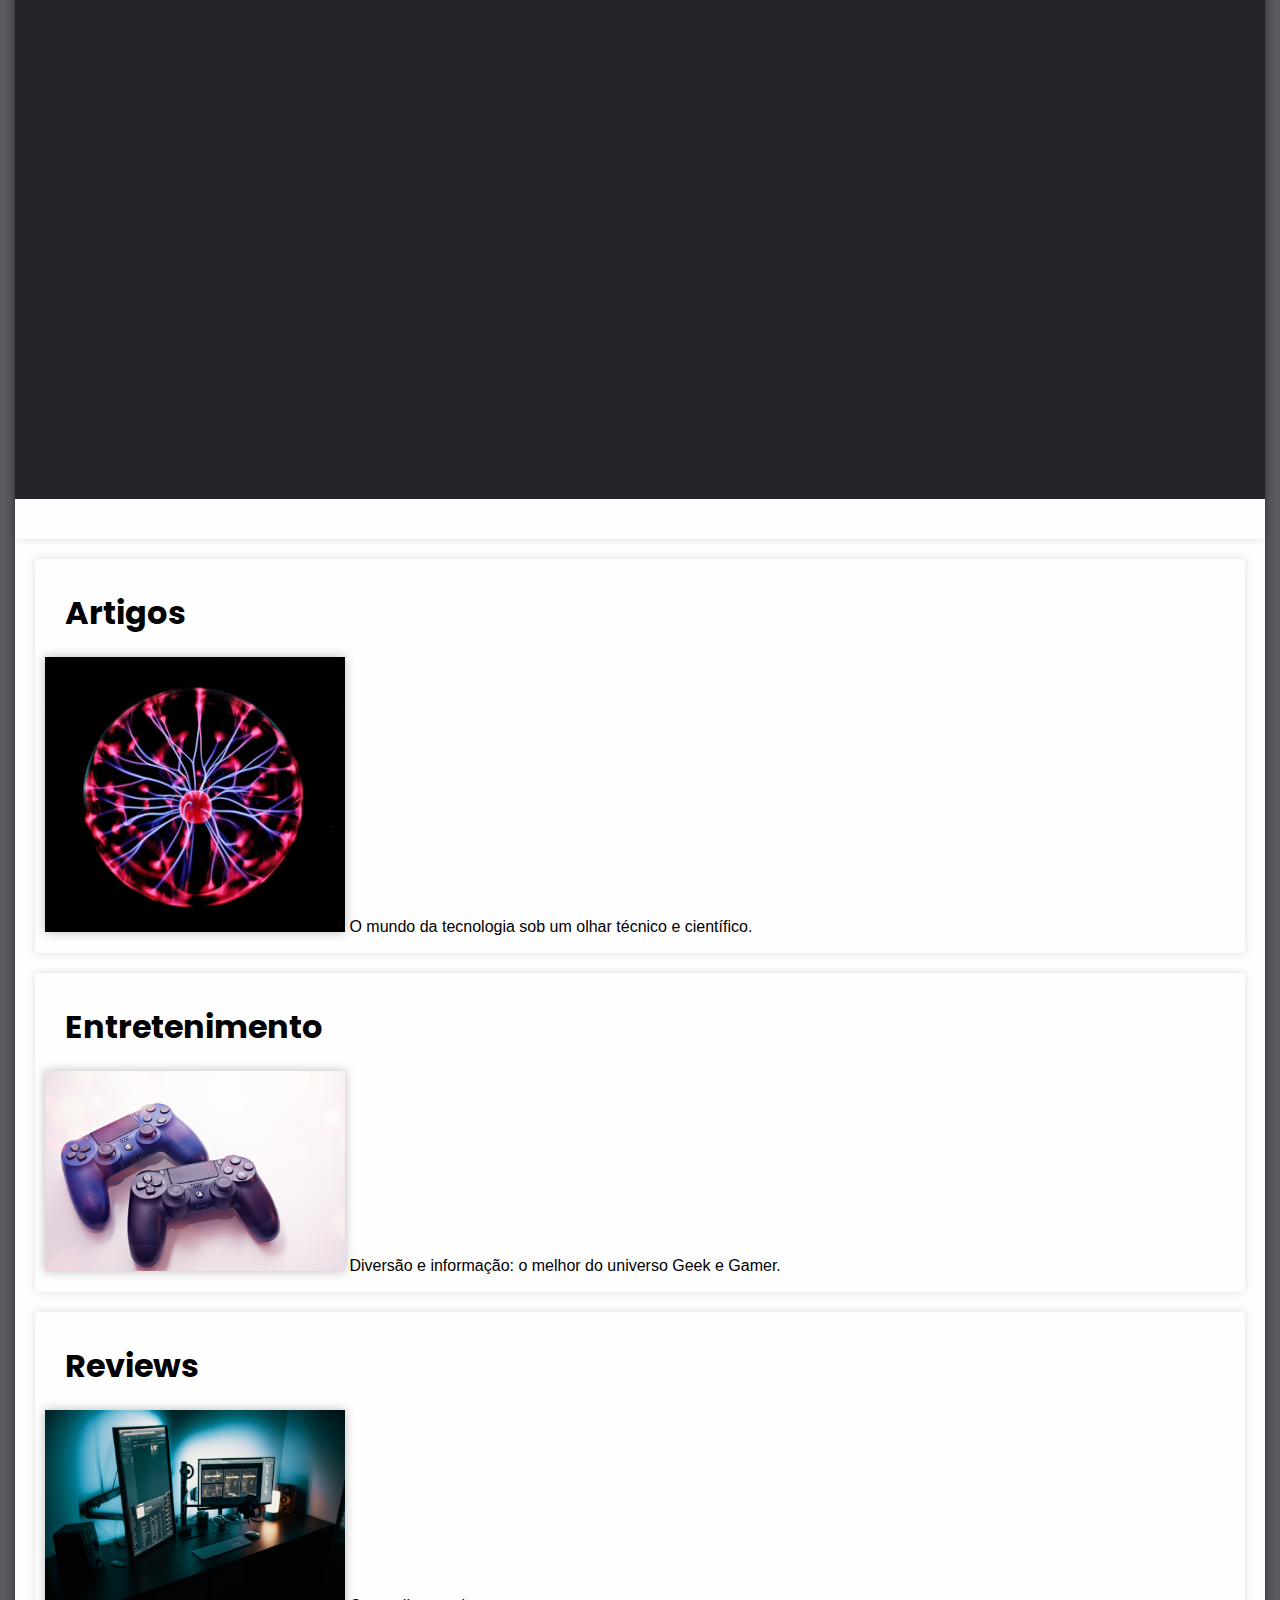
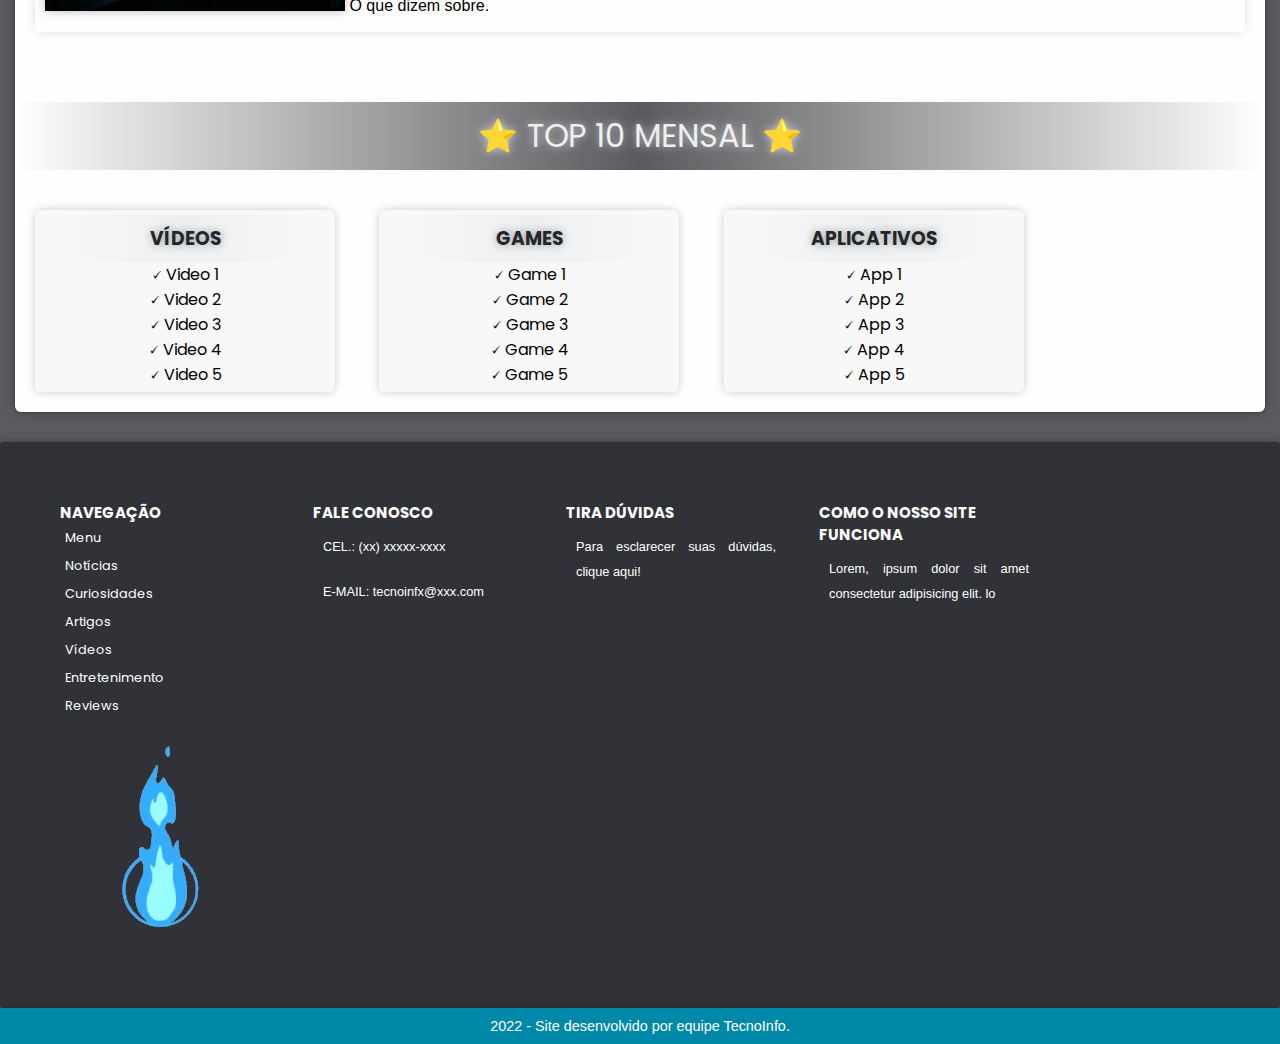
==== commit 55f244a9: "Primeira Branch-MenuResponsivo" ====
--- a/index.html
+++ b/index.html
@@ -7,7 +7,7 @@
     <meta name="viewport" content="width=device-width, initial-scale=1.0">
     <link rel="stylesheet" href="./style.css">
     <script src="./script.js"></script>
-    <title>TecnoInfo</title>
+    <title>Home - TecnoInfo</title>
     <link rel="shortcut icon" href="assets/img/favicon.png" type="image/x-icon">
 </head>
 
@@ -25,21 +25,39 @@
                 <li><a href="#">Sobre</a></li>
                 <li><a href="#">Teste</a></li>
             </ul>
+
+            <div class="mobile_button">
+                <div class="line1"></div>
+                <div class="line2"></div>
+                <div class="line3"></div>
+            </div>
+
+            <ul class="mobile_menu">
+                <li><a href="./form.cadastro/telalogin.html">Entre</a></li>
+                <li><a href="./index.html">Home</a></li>
+                <li><a href="#">Notícias</a></li>
+                <li><a href="#">Curiosidades</a></li>
+                <li><a href="#">Sobre</a></li>
+                <li><a href="#">Teste</a></li>
+            </ul>
+        
         </nav>
-        <a href="./form.cadastro/index.html"><button class="botao">Entre</button></a>
+        <a href="./form.cadastro/telalogin.html"><button class="botao">Entre</button></a>
     </header>
 
     <main>
         <div id="principal">
-            <img class="principal" src="assets/img/foto2.jpg" alt="">
-            <label class="txt">
-            <h1>O seu site sobre tecnologia, <br> do seu jeito.</h1>
-            </label>
-            <label class="img-logo">
-            <div>
-            <img id="logo-princ" src="assets/img/logo-tecnoinfo.png" alt="">
-            </div>
-            </label>
+                <div>
+                    <img class="principal" src="assets/img/foto2.jpg" alt="">
+                    <label class="txt"><h1>O seu site sobre tecnologia, <br> do seu jeito.</h1>
+                    </label>
+                </div>
+                
+                <div>
+                    <label class="img-logo">
+                        <img id="logo-princ" src="assets/img/logo-tecnoinfo.png" alt="">
+                    </label>
+                </div>
         </div>
         
         <section id="noticias">
@@ -54,7 +72,7 @@
             <p>As curiosidades mais legais sobre o mundo da tecnologia em um só lugar.</p>
         </section>
 
-        <section id="video">
+        <section id="videos">
             <h2>Vídeos</h2>
             <div class="video">
                 <iframe width="560" height="315" src="https://www.youtube.com/embed/Nah6i-NGomM"
@@ -70,7 +88,7 @@
             <p>O mundo da tecnologia sob um olhar técnico e científico.</p>
         </section>
 
-        <section id="entretenimento">
+        <section id="entreterimento">
             <h2>Entretenimento</h2>
             <img src="assets/img/imagens-home/entretenimento.jpg" class="pequena" alt="">
             <p>Diversão e informação: o melhor do universo Geek e Gamer.</p>
@@ -157,7 +175,7 @@
         </section>
 
         <aside>
-            <p>Site desenvolvido por equipe TecnoInfo.</p>
+            <p>2022 - Site desenvolvido por equipe TecnoInfo.</p>
         </aside>
 
     </footer>
--- a/style.css
+++ b/style.css
@@ -10,6 +10,7 @@
   --cor4: #3066BE;
   --cor5: #24252A; 
   --cor6: #24252ac0;
+  --cor7: #222;
 
   --fonte-padrao: Arial, Verdana, Helvetica, sans-serif;
   --fonte-destaque: 'poppins', cursive;
@@ -46,7 +47,7 @@
     align-items: center;
     background-color: var(--cor5);
     order: 5;
-    padding: 47px 10%;
+    padding: 25px 10%;
     box-shadow: 3px 3px 8px rgba(0, 0, 0, 0.199);
   }
 
@@ -63,13 +64,41 @@
   }
 
   .slogan {
-    position: relative;
+    position: absolute;
     font-size: 12px;
-    margin: -20px -45px;
+    margin: -30px -45px;
     color: var(--cor1);
-    
-  }
-
+  }
+
+  /*Opções mobile_button*/
+
+  header nav .mobile_button {
+    position: absolute;
+    margin-left: 500px;
+    top: 50px;
+    right: 20px;
+    cursor: pointer;
+    align-self: flex-end;
+  }
+
+  .mobile_button div {
+    display: none;
+    width: 32px;
+    height: 2px;
+    background-color: #fff;
+    margin: 8px;
+  }
+
+  .mobile_button:hover {
+    padding: 5px 10px;
+    background-color: var(--cor3);
+    border-radius: 50px;
+    cursor: pointer;
+  }
+  /*Opções mobile_menu */
+  header nav .mobile_menu {
+    display: none;
+  }
     /*Opções logo*/
   header .logo {
     border-radius: 40px;
@@ -92,7 +121,7 @@
 
     /* Opções do botão Entre */
   button {
-    padding: 9px 25px;
+    padding: 5px 25px;
     background-color: var(--cor3);
     border-radius: 50px;
     cursor: pointer;
@@ -109,26 +138,28 @@
   max-width: 1250px;
   margin: auto;
   margin-bottom: 30px;
-  background-color: white;
+  background-color: rgb(255, 254, 254);
   box-shadow: 0px 0px 10px rgba(0, 0, 0, 0.445);
   border-bottom-left-radius: 6px;
   border-bottom-right-radius: 6px;
 }
 
 main img {
-  width: 100%;
+  position: relative;
+  width: 1250px;
   max-height: 400px;
   box-shadow: 0px 0px 10px rgba(0, 0, 0, 0.274);
 }
 
 /* Opções Imagem Principal */
 
-img.principal {
+main #principal {
   position: relative;
+  width: 1250px;
   box-shadow: 0px 0px 10px rgba(0, 0, 0, 0.274);
 }
 
-label.txt {
+main div label.txt {
   position: absolute;
   color:var(--cor1);
   font-family: var(--fonte-destaque);
@@ -136,18 +167,18 @@
   line-height: 4em;
   font-size: 1.3em;
   font-weight: bold;
-  left: 150px;
-  top: 230px;
+  left: 50px;
+  top: 100px;
 }
 
 label.img-logo {
   position: absolute;
-  left: 1000px;
-  top: 510px;
+  left: 50px;
+  top: 300px;
 }
 
 img#logo-princ {
-  width: 150px;
+  width: 100px;
   height: 45px;
   border-radius: 20px;
 }
@@ -206,13 +237,15 @@
 
 /* Section IMG */
 section img.pequena {
-  max-width: 450px;
+  object-fit: cover; 
+  object-position: center;
+  max-width: 300px;
   display: inline-block;
 }
 
 /*Section Div Video */
 
-section#video {
+section#videos {
   margin:0px;
 }
 
@@ -286,17 +319,32 @@
 
 @media screen and (max-width: 1200px) {
   header .nav_links a {
-    font-size: 9px;
+    font-size: 12px;
   }
 
   header a .botao {
-    padding: 3px 10px;
-  }
-}
-
-@media screen and (max-width: 900px) {
-  header .nav_links a {
-    font-size: 10px;
+    padding: 5px 25px;
+  }
+}
+
+@media screen and (max-width: 999px) {
+  header .nav_links a, .botao{
+    display: none;
+  }
+header nav .mobile_menu {
+    display: flex;
+    position:sticky;
+    justify-content: flex-end;
+    left: 100px;
+    flex-direction: column;
+    align-items:center;
+    background-color:var(--cor3);
+    border-radius: 20px;
+  }
+
+  .mobile_button div {
+    display: flex;
+    align-content: space-around;
   }
 }
 
@@ -307,12 +355,10 @@
 }
 
 @media screen and (max-width: 600px) {
-  body{
-
-  }
-}
-
-  /*Footer*/
+  
+}
+
+/*Footer*/
 
 footer > section {
   background-color: var(--cor6);
